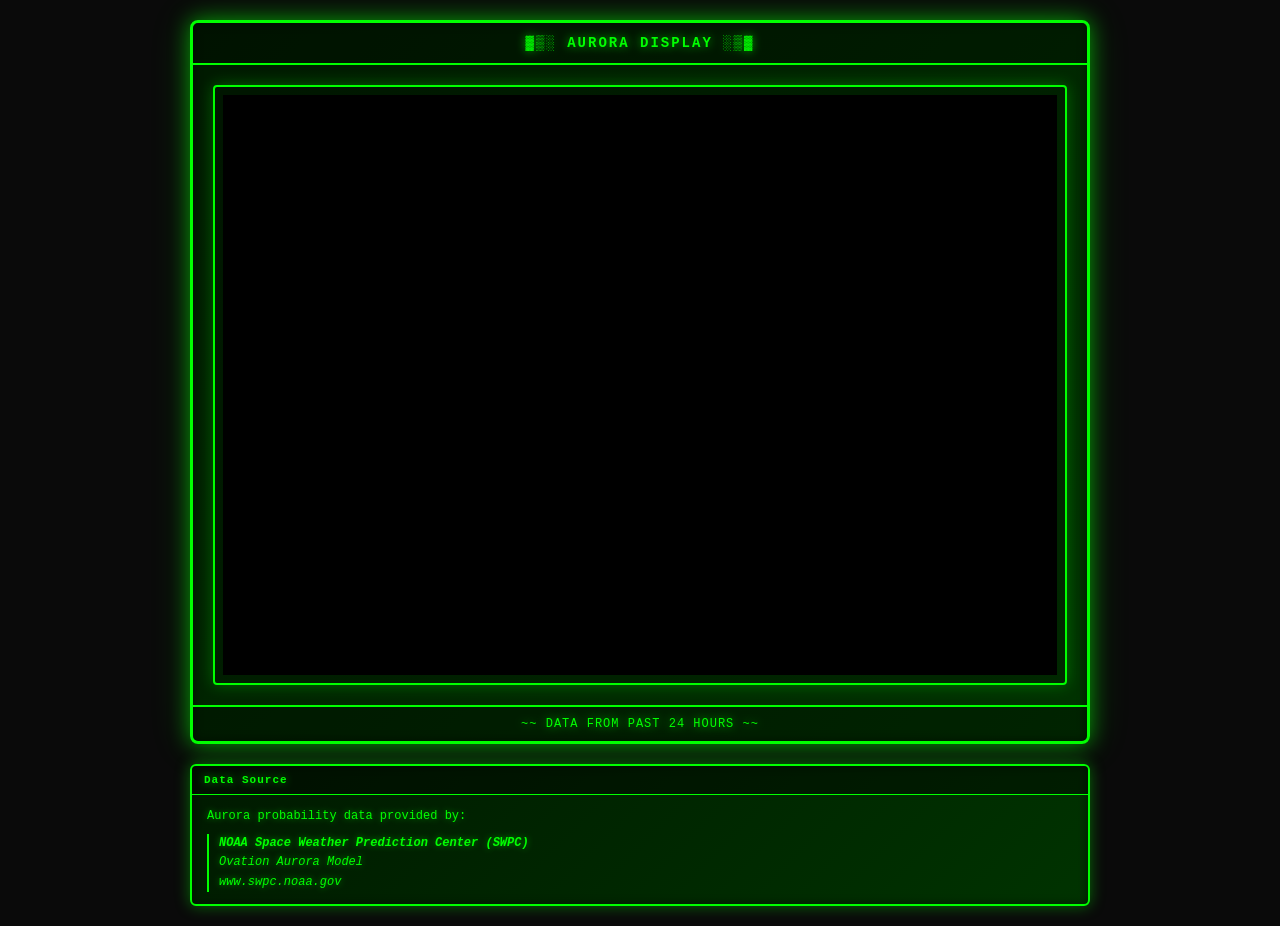
==== index.html @ 4ba61a36 "Frontend work, stylizations" ====
<!DOCTYPE html>
<html lang="en">
<head>
    <meta charset="UTF-8">
    <meta name="viewport" content="width=device-width, initial-scale=1.0">
    <title>Aurora Globe</title>
    <link rel="stylesheet" href="stylesheet.css">
</head>
<body>
    <div class="terminal-container">
        <div class="terminal-header">▓▒░ AURORA DISPLAY ░▒▓</div>
        <div class="terminal-content">
            <iframe
                src="aurora_globe.html"
                class="graph-iframe">
            </iframe>
        </div>
        <div class="terminal-footer">~~ DATA FROM PAST 24 HOURS ~~</div>
    </div>
    <div class="credits-section">
        <div class="credits-header">Data Source</div>
        <div class="credits-content">
            Aurora probability data provided by:
            <div class="credits-source">
                <strong>NOAA Space Weather Prediction Center (SWPC)</strong><br>
                Ovation Aurora Model<br>
                <a href="https://www.swpc.noaa.gov" target="_blank">www.swpc.noaa.gov</a>
            </div>
        </div>
    </div>
</body>
</html>
---- stylesheet.css ----
* {
    margin: 0;
    padding: 0;
    box-sizing: border-box;
}

body {
    display: flex;
    flex-direction: column;
    justify-content: flex-start;
    align-items: center;
    min-height: 100vh;
    background-color: #0a0a0a;
    font-family: 'Courier New', monospace;
    padding: 20px;
}

.terminal-container {
    background: linear-gradient(135deg, #001a00 0%, #003300 100%);
    border: 3px solid #00ff00;
    border-radius: 8px;
    box-shadow: 
        0 0 20px rgba(0, 255, 0, 0.5),
        inset 0 0 10px rgba(0, 0, 0, 0.5),
        0 0 40px rgba(0, 255, 0, 0.2);
    max-width: 900px;
    width: 100%;
    overflow: hidden;
}

.terminal-header {
    background-color: rgba(0, 0, 0, 0.3);
    color: #00ff00;
    padding: 12px 15px;
    text-align: center;
    border-bottom: 2px solid #00ff00;
    font-size: 14px;
    font-weight: bold;
    text-shadow: 0 0 10px rgba(0, 255, 0, 0.7);
    letter-spacing: 2px;
}

.terminal-content {
    padding: 20px;
    display: flex;
    justify-content: center;
    align-items: center;
    min-height: 600px;
}

.graph-iframe {
    width: 100%;
    height: 600px;
    border: 2px solid #00ff00;
    border-radius: 4px;
    background-color: rgba(0, 0, 0, 0.2);
    box-shadow: 0 0 15px rgba(0, 255, 0, 0.3);
}

.terminal-footer {
    background-color: rgba(0, 0, 0, 0.3);
    color: #00ff00;
    padding: 10px 15px;
    text-align: center;
    border-top: 2px solid #00ff00;
    font-size: 12px;
    text-shadow: 0 0 10px rgba(0, 255, 0, 0.7);
    letter-spacing: 1px;
}

.credits-section {
    margin-top: 20px;
    background: linear-gradient(135deg, #001a00 0%, #003300 100%);
    border: 2px solid #00ff00;
    border-radius: 6px;
    box-shadow: 
        0 0 15px rgba(0, 255, 0, 0.4),
        inset 0 0 8px rgba(0, 0, 0, 0.5);
    max-width: 900px;
    width: 100%;
    overflow: hidden;
}

.credits-header {
    background-color: rgba(0, 0, 0, 0.4);
    color: #00ff00;
    padding: 8px 12px;
    border-bottom: 1px solid #00ff00;
    font-size: 11px;
    font-weight: bold;
    text-shadow: 0 0 8px rgba(0, 255, 0, 0.6);
    letter-spacing: 1px;
}

.credits-content {
    color: #00ff00;
    padding: 12px 15px;
    font-size: 12px;
    text-shadow: 0 0 6px rgba(0, 255, 0, 0.5);
    line-height: 1.6;
}

.credits-source {
    margin-top: 8px;
    padding-left: 10px;
    border-left: 2px solid #00ff00;
    font-style: italic;
}

.credits-source a {
    color: #00ff00;
    text-decoration: none;
    transition: all 0.3s ease;
}

.credits-source a:hover {
    color: #00ff00;
    text-shadow: 0 0 12px rgba(0, 255, 0, 0.9);
}
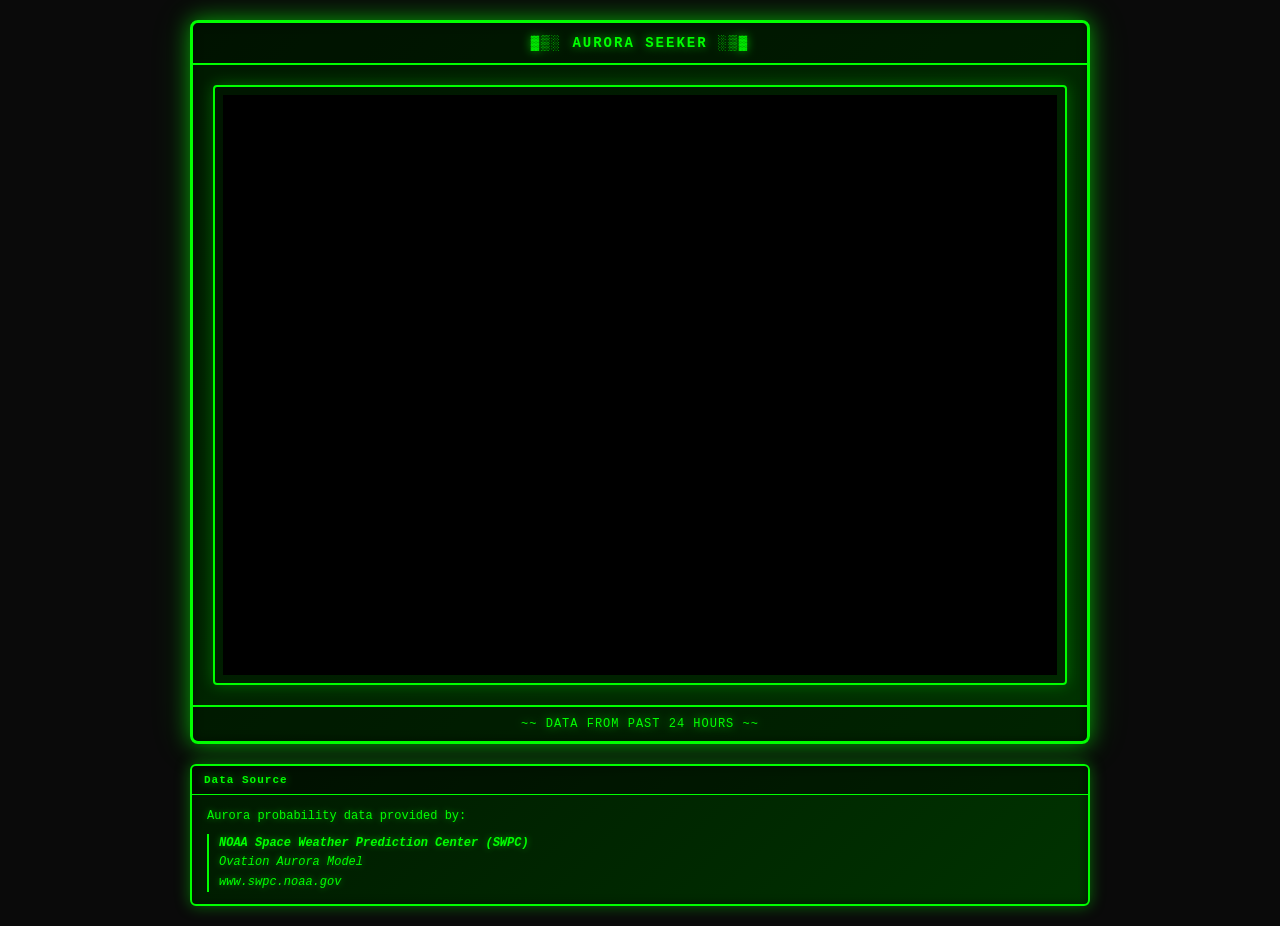
==== commit 0b7109d2: "text adjustment" ====
--- a/index.html
+++ b/index.html
@@ -8,7 +8,7 @@
 </head>
 <body>
     <div class="terminal-container">
-        <div class="terminal-header">▓▒░ AURORA DISPLAY ░▒▓</div>
+        <div class="terminal-header">▓▒░ AURORA SEEKER ░▒▓</div>
         <div class="terminal-content">
             <iframe
                 src="aurora_globe.html"
